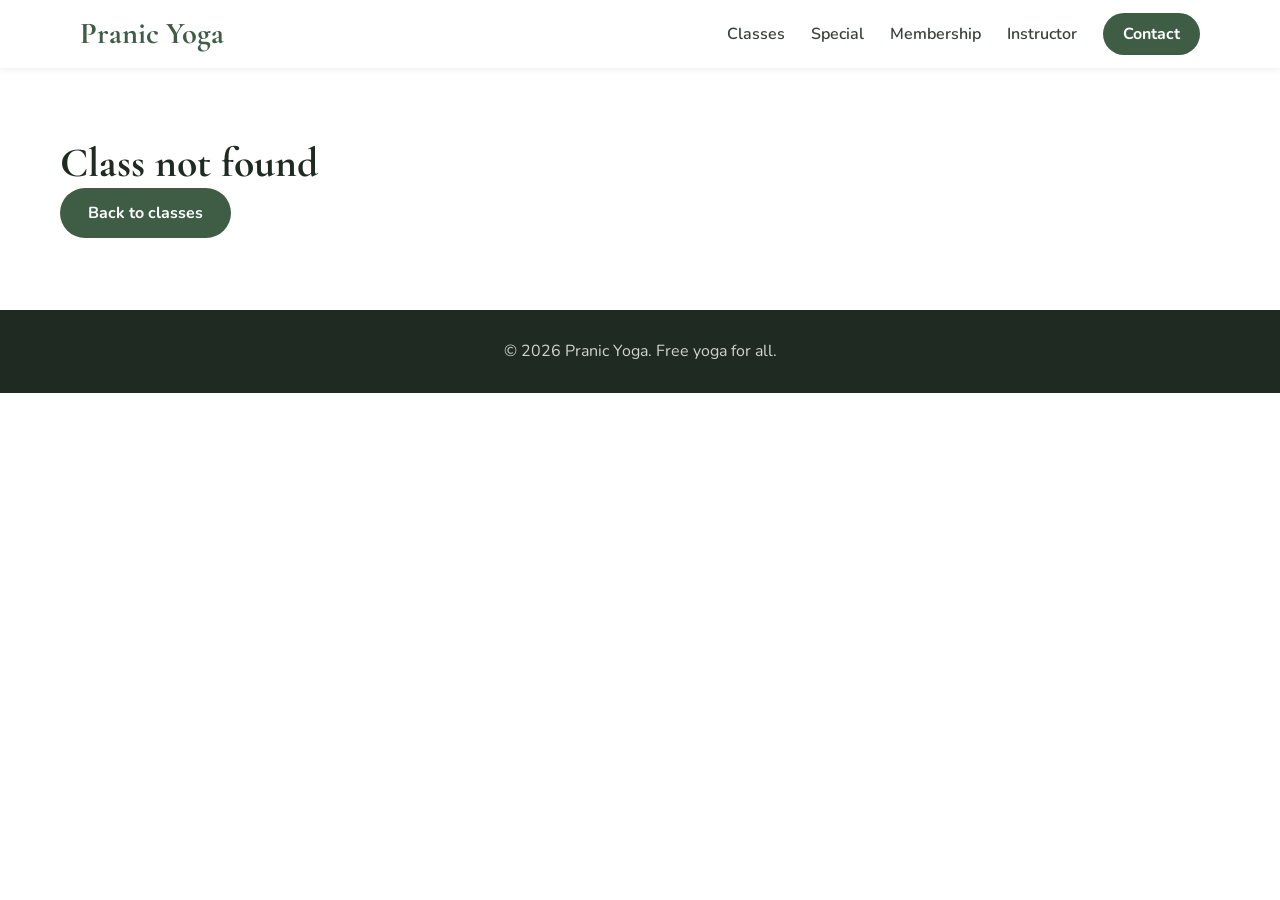
==== class.html @ ad9b15f6 "Add files via upload" ====
<!DOCTYPE html>
<html lang="en">
<head>
<meta charset="UTF-8">
<meta name="viewport" content="width=device-width, initial-scale=1">
<title>Class | Pranic Yoga</title>
<link href="https://fonts.googleapis.com/css2?family=Cormorant+Garamond:wght@600;700&family=Nunito:wght@400;600;700&display=swap" rel="stylesheet">
<link rel="stylesheet" href="style.css">
</head>
<body>
<header id="site-header"></header>
<main id="class-page"></main>
<footer id="site-footer"></footer>
<script src="data.js"></script>
<script src="app.js"></script>
<script>renderClass();</script>
</body>
</html>
---- style.css ----
/* ===== THEME: change colours/fonts here ===== */
:root{--green:#3f5d45;--dark:#1f2a22;--sand:#f6f1e7;--gold:#c58b2a;--text:#3a413c;--white:#fff;
--head:'Cormorant Garamond',Georgia,serif;--body:'Nunito',system-ui,sans-serif}
*{box-sizing:border-box;margin:0}
html{scroll-behavior:smooth;scroll-padding-top:72px}
body{font-family:var(--body);color:var(--text);line-height:1.65;background:var(--white)}
h1,h2,h3,.logo,.price{font-family:var(--head);color:var(--dark);line-height:1.15}
h1{font-size:clamp(2.2rem,6vw,3.8rem)}h2{font-size:clamp(1.9rem,4vw,2.6rem)}h3{font-size:1.45rem;margin:.6rem 0 .3rem}
a{color:inherit;text-decoration:none}img{max-width:100%;display:block}
:focus-visible{outline:3px solid var(--gold);outline-offset:2px}
.wrap{max-width:1160px;margin:auto;padding:0 20px}
.section{padding:72px 0}.alt{background:var(--sand)}
.section>.wrap>h2,.sub{text-align:center}.sub{margin:.5rem auto 2.2rem;max-width:560px}
.btn{display:inline-block;background:var(--green);color:#fff;padding:12px 28px;border-radius:40px;font-weight:700;border:0;cursor:pointer;font:inherit;font-weight:700;transition:background .2s}
.btn:hover{background:var(--gold)}.btn.sm{padding:8px 20px}.btn.block{display:block;text-align:center}
.link{color:var(--green);font-weight:700}

/* HEADER */
#site-header{position:sticky;top:0;z-index:20;background:rgba(255,255,255,.96);box-shadow:0 1px 8px rgba(0,0,0,.08)}
.bar{display:flex;align-items:center;justify-content:space-between;height:68px}
.logo{font-size:1.9rem;font-weight:700;color:var(--green)}
nav{display:flex;gap:26px;align-items:center;font-weight:600}nav a:hover{color:var(--gold)}
.burger{display:none;background:none;border:0;font-size:1.8rem;cursor:pointer}

/* HERO – image 1920x800 */
#hero{min-height:70vh;display:flex;align-items:center;color:#fff;background:linear-gradient(120deg,#3f5d45,#1f2a22) center/cover}
#hero .wrap{max-width:1160px;width:100%}
#hero::before{content:"";position:absolute}
#hero h1{color:#fff;max-width:640px;text-shadow:0 2px 12px rgba(0,0,0,.4)}
#hero p{max-width:520px;margin:1rem 0 1.8rem;font-size:1.15rem;text-shadow:0 1px 8px rgba(0,0,0,.4)}

/* CARDS */
.grid{display:grid;grid-template-columns:repeat(auto-fit,minmax(250px,1fr));gap:26px}
.card{background:#fff;border-radius:14px;overflow:hidden;box-shadow:0 4px 18px rgba(0,0,0,.08);transition:transform .2s;display:block}
.card:hover{transform:translateY(-4px)}
.thumb{position:relative;aspect-ratio:4/3;background:linear-gradient(135deg,#a9bfa4,#d9c28f)}
.thumb img{width:100%;height:100%;object-fit:cover}
.body{padding:16px 20px 22px}.meta{font-size:.9rem;color:#6d756f}
.badge{position:absolute;top:12px;right:12px;padding:4px 14px;border-radius:20px;font-weight:700;font-size:.85rem;color:#fff}
.side .badge{position:static;display:inline-block;margin-bottom:10px}
.free{background:var(--green)}.paid{background:var(--gold)}

/* MEMBERSHIP */
.plan{background:#fff;border-radius:14px;padding:32px 26px;text-align:center;border:2px solid transparent;box-shadow:0 4px 18px rgba(0,0,0,.08)}
.plan.featured{border-color:var(--gold);transform:scale(1.03)}
.price{font-size:2.6rem;color:var(--green);margin:.3rem 0 1rem}
.plan ul{list-style:none;padding:0;margin-bottom:1.5rem}.plan li{padding:8px 0;border-bottom:1px solid #eee}
.ticks{list-style:none;padding:0}.ticks li{padding:4px 0 4px 26px;position:relative}.ticks li::before{content:"✓";position:absolute;left:0;color:var(--gold);font-weight:700}

/* INSTRUCTOR / CONTACT */
.two{display:grid;grid-template-columns:1fr 1.3fr;gap:44px;align-items:center}
.portrait{aspect-ratio:7/9;border-radius:14px;overflow:hidden;background:linear-gradient(135deg,#a9bfa4,#d9c28f)}
.portrait img{width:100%;height:100%;object-fit:cover}
#contact-box{grid-template-columns:1fr 1fr;align-items:start}#contact-box p{margin:.6rem 0}
.social a{margin-right:14px;color:var(--green);font-weight:700}
form{display:grid;gap:12px}
input,textarea{width:100%;padding:13px 16px;border:1px solid #cdd3cd;border-radius:10px;font:inherit}

/* CLASS PAGE – banner 1600x600 */
.class-banner{aspect-ratio:8/3;max-height:420px;background:linear-gradient(120deg,#3f5d45,#c58b2a);overflow:hidden}
.class-banner img{width:100%;height:100%;object-fit:cover}
.detail{display:grid;grid-template-columns:2fr 1fr;gap:40px;padding:40px 20px 72px}
.detail h1{margin:.6rem 0 1rem}.detail p{margin-bottom:.8rem}
.side{background:var(--sand);padding:26px;border-radius:14px;align-self:start;position:sticky;top:90px}.side p{margin-bottom:12px}

footer{background:var(--dark);color:#cfd6d0;text-align:center;padding:28px 0}

/* MOBILE */
@media(max-width:820px){
 .burger{display:block}
 nav{display:none;position:absolute;top:68px;left:0;right:0;background:#fff;flex-direction:column;padding:20px;gap:16px;box-shadow:0 8px 14px rgba(0,0,0,.1)}
 .nav-open nav{display:flex}
 .two,#contact-box,.detail{grid-template-columns:1fr}
 .portrait{max-width:340px;margin:auto}
 .plan.featured{transform:none}.section{padding:52px 0}
 #hero{min-height:60vh;text-align:left}.side{position:static}
}
@media(prefers-reduced-motion:reduce){*{transition:none!important;scroll-behavior:auto!important}}
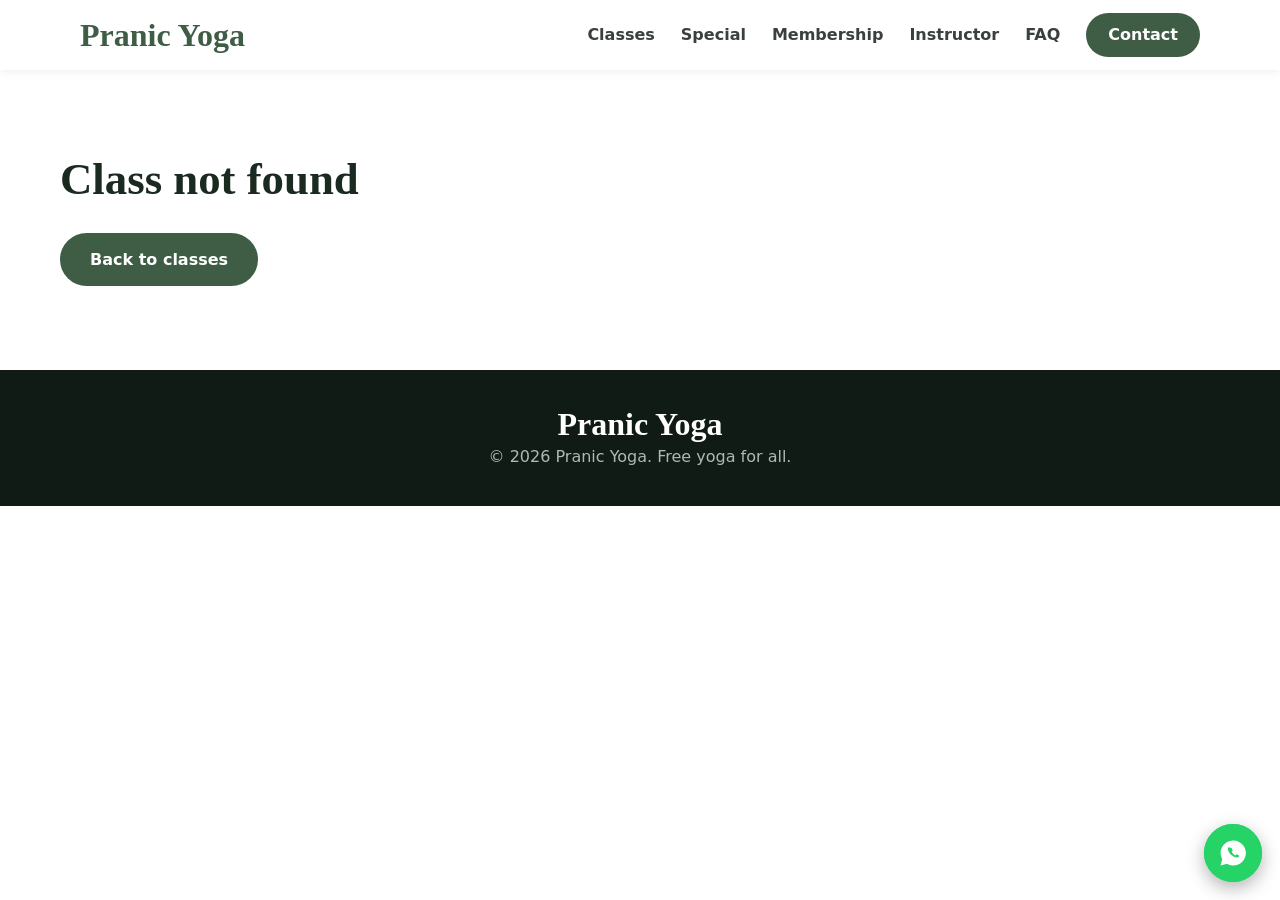
==== commit b98203e7: "Update class.html" ====
--- a/class.html
+++ b/class.html
@@ -4,7 +4,7 @@
 <meta charset="UTF-8">
 <meta name="viewport" content="width=device-width, initial-scale=1">
 <title>Class | Pranic Yoga</title>
-<link href="https://fonts.googleapis.com/css2?family=Cormorant+Garamond:wght@600;700&family=Nunito:wght@400;600;700&display=swap" rel="stylesheet">
+<link href="https://fonts.googleapis.com/css2?family=Outfit:wght@300;400;500;600;700&display=swap" rel="stylesheet">
 <link rel="stylesheet" href="style.css">
 </head>
 <body>
--- a/style.css
+++ b/style.css
@@ -1,78 +1,183 @@
 /* ===== THEME: change colours/fonts here ===== */
-:root{--green:#3f5d45;--dark:#1f2a22;--sand:#f6f1e7;--gold:#c58b2a;--text:#3a413c;--white:#fff;
+:root{--green:#3f5d45;--dark:#1b2a21;--sand:#f6f1e7;--gold:#c58b2a;--text:#3a413c;--white:#fff;
 --head:'Cormorant Garamond',Georgia,serif;--body:'Nunito',system-ui,sans-serif}
 *{box-sizing:border-box;margin:0}
-html{scroll-behavior:smooth;scroll-padding-top:72px}
-body{font-family:var(--body);color:var(--text);line-height:1.65;background:var(--white)}
+html{scroll-behavior:smooth;scroll-padding-top:76px}
+body{font-family:var(--body);color:var(--text);line-height:1.7;background:#fff;overflow-x:hidden}
 h1,h2,h3,.logo,.price{font-family:var(--head);color:var(--dark);line-height:1.15}
-h1{font-size:clamp(2.2rem,6vw,3.8rem)}h2{font-size:clamp(1.9rem,4vw,2.6rem)}h3{font-size:1.45rem;margin:.6rem 0 .3rem}
+h1{font-size:clamp(2.4rem,6vw,4rem)}h2{font-size:clamp(2rem,4vw,2.8rem)}h3{font-size:1.5rem;margin:.5rem 0 .3rem}
 a{color:inherit;text-decoration:none}img{max-width:100%;display:block}
 :focus-visible{outline:3px solid var(--gold);outline-offset:2px}
-.wrap{max-width:1160px;margin:auto;padding:0 20px}
-.section{padding:72px 0}.alt{background:var(--sand)}
-.section>.wrap>h2,.sub{text-align:center}.sub{margin:.5rem auto 2.2rem;max-width:560px}
-.btn{display:inline-block;background:var(--green);color:#fff;padding:12px 28px;border-radius:40px;font-weight:700;border:0;cursor:pointer;font:inherit;font-weight:700;transition:background .2s}
-.btn:hover{background:var(--gold)}.btn.sm{padding:8px 20px}.btn.block{display:block;text-align:center}
+.wrap{max-width:1160px;margin:auto;padding:0 20px}.narrow{max-width:800px}
+.section{padding:84px 0}.alt{background:var(--sand)}.dark{background:var(--dark);color:#d5ddd6}
+.head{text-align:center;max-width:600px;margin:0 auto 44px}
+.head h2::after{content:"";display:block;width:56px;height:3px;background:var(--gold);margin:14px auto 0;border-radius:3px}
+.head p{margin-top:12px}
+.btn{display:inline-block;background:var(--green);color:#fff;padding:13px 30px;border-radius:40px;border:0;cursor:pointer;font:inherit;font-weight:700;transition:background .2s,transform .2s}
+.btn:hover{background:var(--gold);transform:translateY(-2px)}.btn.sm{padding:8px 22px}.btn.block{display:block;text-align:center}
+.btn.gold{background:var(--gold)}.btn.gold:hover{background:#a8741f}
+.btn.ghost{background:transparent;border:2px solid rgba(255,255,255,.6)}.btn.ghost:hover{background:#fff;color:var(--dark)}
 .link{color:var(--green);font-weight:700}
 
 /* HEADER */
-#site-header{position:sticky;top:0;z-index:20;background:rgba(255,255,255,.96);box-shadow:0 1px 8px rgba(0,0,0,.08)}
-.bar{display:flex;align-items:center;justify-content:space-between;height:68px}
-.logo{font-size:1.9rem;font-weight:700;color:var(--green)}
+#site-header{position:sticky;top:0;z-index:30;background:#fff;box-shadow:0 1px 10px rgba(0,0,0,.08)}
+.bar{display:flex;align-items:center;justify-content:space-between;height:70px}
+.logo{font-size:2rem;font-weight:700;color:var(--green)}
 nav{display:flex;gap:26px;align-items:center;font-weight:600}nav a:hover{color:var(--gold)}
-.burger{display:none;background:none;border:0;font-size:1.8rem;cursor:pointer}
+.burger{display:none;background:none;border:0;font-size:1.9rem;cursor:pointer}
 
-/* HERO – image 1920x800 */
-#hero{min-height:70vh;display:flex;align-items:center;color:#fff;background:linear-gradient(120deg,#3f5d45,#1f2a22) center/cover}
-#hero .wrap{max-width:1160px;width:100%}
-#hero::before{content:"";position:absolute}
-#hero h1{color:#fff;max-width:640px;text-shadow:0 2px 12px rgba(0,0,0,.4)}
-#hero p{max-width:520px;margin:1rem 0 1.8rem;font-size:1.15rem;text-shadow:0 1px 8px rgba(0,0,0,.4)}
+/* HERO (image optional: 640x780) */
+#hero{position:relative;overflow:hidden;color:#fff;padding:70px 0 90px;
+background:radial-gradient(circle at 85% 20%,rgba(197,139,42,.35),transparent 45%),radial-gradient(circle at 10% 90%,rgba(120,170,130,.25),transparent 40%),linear-gradient(135deg,#1b2a21,#3f5d45)}
+.hero-grid{display:grid;grid-template-columns:1.1fr .9fr;gap:40px;align-items:center}
+#hero h1{color:#fff}
+.hero-text>p{font-size:1.2rem;margin:1.2rem 0 2rem;max-width:520px;color:#e4ebe5}
+.cta{display:flex;gap:14px;flex-wrap:wrap}
+.points{list-style:none;padding:0;display:flex;gap:10px 22px;flex-wrap:wrap;margin-top:2.2rem;font-weight:600;color:#e4ebe5}
+.points li::before{content:"✓ ";color:var(--gold)}
+.hero-art{position:relative;max-width:420px;margin-left:auto;width:100%}
+.arch{aspect-ratio:640/780;border-radius:999px 999px 24px 24px;overflow:hidden;border:6px solid rgba(255,255,255,.25);background:linear-gradient(160deg,#d9c28f,#7fa086);position:relative;z-index:1}
+.arch img{width:100%;height:100%;object-fit:cover}
+.ring{position:absolute;inset:-18px -18px auto auto;width:70%;aspect-ratio:1;border:2px dashed var(--gold);border-radius:50%;opacity:.7}
 
 /* CARDS */
-.grid{display:grid;grid-template-columns:repeat(auto-fit,minmax(250px,1fr));gap:26px}
-.card{background:#fff;border-radius:14px;overflow:hidden;box-shadow:0 4px 18px rgba(0,0,0,.08);transition:transform .2s;display:block}
-.card:hover{transform:translateY(-4px)}
-.thumb{position:relative;aspect-ratio:4/3;background:linear-gradient(135deg,#a9bfa4,#d9c28f)}
+.grid{display:grid;grid-template-columns:repeat(auto-fill,minmax(260px,1fr));gap:28px}
+#plan-grid{grid-template-columns:repeat(auto-fit,minmax(260px,1fr))}
+.card{background:#fff;border-radius:16px;overflow:hidden;box-shadow:0 6px 24px rgba(31,42,34,.1);transition:transform .25s,box-shadow .25s;display:flex;flex-direction:column}
+.card:hover{transform:translateY(-5px);box-shadow:0 12px 30px rgba(31,42,34,.16)}
+.thumb{position:relative;aspect-ratio:4/3;background:linear-gradient(135deg,#a9bfa4,#d9c28f);overflow:hidden}
 .thumb img{width:100%;height:100%;object-fit:cover}
-.body{padding:16px 20px 22px}.meta{font-size:.9rem;color:#6d756f}
-.badge{position:absolute;top:12px;right:12px;padding:4px 14px;border-radius:20px;font-weight:700;font-size:.85rem;color:#fff}
-.side .badge{position:static;display:inline-block;margin-bottom:10px}
+.body{padding:18px 22px 20px;display:flex;flex-direction:column;flex:1}
+.when{font-size:.85rem;font-weight:700;color:var(--gold)}.body h3{margin:.2rem 0 .4rem}.body p:not(.when){font-size:.97rem}
+.foot{display:flex;justify-content:space-between;gap:10px;margin-top:auto;padding-top:14px;border-top:1px solid #eee;font-size:.88rem;color:#6d756f}
+.badge{position:absolute;top:12px;left:12px;padding:5px 16px;border-radius:20px;font-weight:700;font-size:.85rem;color:#fff;box-shadow:0 2px 8px rgba(0,0,0,.2)}
+.side .badge{position:static;display:inline-block;margin-bottom:6px}
 .free{background:var(--green)}.paid{background:var(--gold)}
 
 /* MEMBERSHIP */
-.plan{background:#fff;border-radius:14px;padding:32px 26px;text-align:center;border:2px solid transparent;box-shadow:0 4px 18px rgba(0,0,0,.08)}
-.plan.featured{border-color:var(--gold);transform:scale(1.03)}
-.price{font-size:2.6rem;color:var(--green);margin:.3rem 0 1rem}
-.plan ul{list-style:none;padding:0;margin-bottom:1.5rem}.plan li{padding:8px 0;border-bottom:1px solid #eee}
-.ticks{list-style:none;padding:0}.ticks li{padding:4px 0 4px 26px;position:relative}.ticks li::before{content:"✓";position:absolute;left:0;color:var(--gold);font-weight:700}
+.plan{position:relative;background:#fff;border-radius:16px;padding:36px 28px;text-align:center;border:2px solid transparent;box-shadow:0 6px 24px rgba(31,42,34,.1)}
+.plan.featured{border-color:var(--gold);transform:scale(1.04)}
+.tag{position:absolute;top:-13px;left:50%;transform:translateX(-50%);background:var(--gold);color:#fff;font-size:.8rem;font-weight:700;padding:3px 16px;border-radius:20px}
+.price{font-size:2.8rem;color:var(--green);margin:.3rem 0 1rem}
+.plan ul{list-style:none;padding:0;margin-bottom:1.6rem}.plan li{padding:9px 0;border-bottom:1px solid #eee}
+.ticks{list-style:none;padding:0}.ticks li{padding:4px 0 4px 28px;position:relative}.ticks li::before{content:"✓";position:absolute;left:0;color:var(--gold);font-weight:700}
 
-/* INSTRUCTOR / CONTACT */
+/* INSTRUCTOR */
+.inst{display:grid;grid-template-columns:.9fr 1.2fr;gap:64px;align-items:center;max-width:1000px;margin:auto}
+.portrait-wrap{position:relative;max-width:380px;width:100%;margin:auto}
+.portrait-wrap::before{content:"";position:absolute;inset:22px -22px -22px 22px;border:3px solid var(--gold);border-radius:20px}
+.portrait{position:relative;width:100%;max-width:360px;margin:0 auto;aspect-ratio:7/9;border-radius:20px;overflow:hidden;background:linear-gradient(160deg,#d9c28f,#7fa086)}
+.portrait img{width:100%;height:100%;object-fit:cover}
+.role{color:var(--gold);font-weight:700}.inst h2{color:#fff;margin:.2rem 0 1rem}.inst-text>p{margin-bottom:.8rem}
+.stats{display:grid;grid-template-columns:repeat(3,1fr);gap:14px;margin:1.8rem 0}
+.stats div{background:rgba(255,255,255,.07);border-radius:12px;padding:16px 8px;text-align:center}
+.stats b{display:block;font:700 2rem var(--head);color:var(--gold)}.stats span{font-size:.85rem}
+.chips{list-style:none;padding:0;display:flex;flex-wrap:wrap;gap:10px}
+.chips li{border:1px solid rgba(255,255,255,.3);border-radius:30px;padding:5px 16px;font-size:.9rem}
+
+/* Safety net: keeps the instructor photo a sensible size on any layout */
 .two{display:grid;grid-template-columns:1fr 1.3fr;gap:44px;align-items:center}
-.portrait{aspect-ratio:7/9;border-radius:14px;overflow:hidden;background:linear-gradient(135deg,#a9bfa4,#d9c28f)}
-.portrait img{width:100%;height:100%;object-fit:cover}
-#contact-box{grid-template-columns:1fr 1fr;align-items:start}#contact-box p{margin:.6rem 0}
-.social a{margin-right:14px;color:var(--green);font-weight:700}
-form{display:grid;gap:12px}
-input,textarea{width:100%;padding:13px 16px;border:1px solid #cdd3cd;border-radius:10px;font:inherit}
+.inst-text,.inst>div{min-width:0}
+@media(max-width:860px){.two{grid-template-columns:1fr}.portrait{max-width:280px}.inst-text{text-align:left}}
 
-/* CLASS PAGE – banner 1600x600 */
-.class-banner{aspect-ratio:8/3;max-height:420px;background:linear-gradient(120deg,#3f5d45,#c58b2a);overflow:hidden}
+/* FAQ */
+details{border-bottom:1px solid #e3e6e3;padding:18px 4px}
+summary{cursor:pointer;font:600 1.5rem var(--head);color:var(--dark);list-style:none;display:flex;justify-content:space-between;gap:16px}
+summary::-webkit-details-marker{display:none}
+summary::after{content:"+";color:var(--gold);font-size:1.8rem;line-height:1}
+details[open] summary::after{content:"–"}details p{margin-top:10px}
+
+/* CONTACT */
+#contact-box{display:grid;grid-template-columns:1fr 1.1fr;gap:48px;align-items:start;max-width:1000px;margin:auto}
+.info p{margin:1rem 0}.info b{color:var(--dark)}.social a{margin-right:18px;color:var(--green);font-weight:700}
+form{display:grid;gap:14px;background:var(--sand);padding:28px;border-radius:16px}
+input,textarea{width:100%;padding:13px 16px;border:1px solid #cdd3cd;border-radius:10px;font:inherit;background:#fff}
+
+/* CLASS PAGE (banner 1600x600) */
+.class-banner{position:relative;width:100%;height:clamp(200px,32vw,400px);background:linear-gradient(120deg,#3f5d45,#c58b2a);overflow:hidden}
 .class-banner img{width:100%;height:100%;object-fit:cover}
-.detail{display:grid;grid-template-columns:2fr 1fr;gap:40px;padding:40px 20px 72px}
-.detail h1{margin:.6rem 0 1rem}.detail p{margin-bottom:.8rem}
-.side{background:var(--sand);padding:26px;border-radius:14px;align-self:start;position:sticky;top:90px}.side p{margin-bottom:12px}
+.shade{position:absolute;inset:0;background:linear-gradient(transparent 50%,rgba(0,0,0,.25))}
+.detail{display:grid;grid-template-columns:2fr 1fr;gap:48px;padding-top:44px;padding-bottom:84px}
+.detail h1{margin:.6rem 0 1rem}.lead{font-size:1.12rem;margin-bottom:1.4rem}.main h3{margin-top:1.6rem}
+.by{display:flex;align-items:center;gap:18px;margin-top:2.4rem;padding:20px 22px;background:var(--sand);border-left:4px solid var(--gold);border-radius:14px}
+.avatar{flex:none;width:72px;height:72px;border-radius:50%;overflow:hidden;background:linear-gradient(160deg,#d9c28f,#7fa086)}
+.avatar img{width:100%;height:100%;object-fit:cover;object-position:top}
+.by span{font-size:.8rem;font-weight:700;color:var(--gold)}.by b{display:block;font:700 1.5rem var(--head);color:var(--dark);line-height:1.2}.by p{margin:2px 0 0;font-size:.95rem}
+.side{background:var(--sand);padding:28px;border-radius:16px;align-self:start;position:sticky;top:96px;margin-top:-90px;position:sticky;box-shadow:0 10px 30px rgba(0,0,0,.12)}
+.side dt{font-size:.8rem;font-weight:700;color:var(--gold);margin-top:12px}.side dd{margin:0 0 4px;color:var(--dark);font-weight:600}.side .btn{margin-top:20px}
 
-footer{background:var(--dark);color:#cfd6d0;text-align:center;padding:28px 0}
+footer{background:#111b15;color:#aeb9b0;text-align:center;padding:36px 0}footer .logo{color:#fff}
+
+/* WHATSAPP FLOAT */
+.wa{position:fixed;right:18px;bottom:18px;width:58px;height:58px;border-radius:50%;background:#25d366;display:grid;place-items:center;box-shadow:0 6px 18px rgba(0,0,0,.3);z-index:40;transition:transform .2s}
+.wa:hover{transform:scale(1.1)}
+
+.wa::after{content:"";position:absolute;inset:0;border-radius:50%;border:2px solid #25d366;animation:waPulse 2s infinite}
+@keyframes waPulse{0%{transform:scale(1);opacity:.8}100%{transform:scale(1.7);opacity:0}}
+.wa-pop{position:fixed;right:18px;bottom:88px;width:min(270px,calc(100vw - 36px));background:#fff;border-radius:16px 16px 4px 16px;padding:14px 18px;box-shadow:0 8px 28px rgba(0,0,0,.25);z-index:41;opacity:0;transform:translateY(14px) scale(.7);transform-origin:bottom right;pointer-events:none;transition:opacity .35s,transform .35s cubic-bezier(.3,1.5,.5,1)}
+.wa-pop.show{opacity:1;transform:none;pointer-events:auto}
+.wa-pop b{display:block;color:#128c7e;font-size:.9rem}.wa-pop p{display:none;font-size:.93rem;line-height:1.45;margin-top:4px;color:var(--dark)}
+.wa-pop.typed p{display:block}.wa-pop.typed .dots{display:none}
+.wa-pop .x{position:absolute;top:2px;right:8px;border:0;background:none;font-size:1.3rem;cursor:pointer;color:#888}
+.dots{display:flex;gap:5px;padding:8px 0 4px}
+.dots i{width:8px;height:8px;border-radius:50%;background:#9aa;animation:dot 1s infinite}
+.dots i:nth-child(2){animation-delay:.15s}.dots i:nth-child(3){animation-delay:.3s}
+@keyframes dot{0%,60%,100%{transform:translateY(0)}30%{transform:translateY(-6px)}}
+
+/* FORM MODAL */
+.modal{position:fixed;inset:0;background:rgba(15,25,19,.65);display:none;align-items:center;justify-content:center;padding:16px;z-index:60}
+.modal.open{display:flex}body.lock{overflow:hidden}
+.modal .box{position:relative;background:#fff;border-radius:18px;width:100%;max-width:480px;max-height:92vh;overflow:auto;padding:30px 26px}
+.modal .x{position:absolute;top:10px;right:14px;border:0;background:none;font-size:1.8rem;cursor:pointer;color:#777}
+.modal h3{margin-top:0}.modal form{padding:0;background:none;margin-top:14px}.modal .meta{color:var(--gold);font-weight:700}
+select{width:100%;padding:13px 16px;border:1px solid #cdd3cd;border-radius:10px;font:inherit;background:#fff}
+.pay{background:var(--sand);border-radius:12px;padding:16px;text-align:center}.pay p{margin:4px 0}.hint{font-size:.85rem;color:#6d756f}
+.hp{position:absolute!important;left:-9999px;width:1px;height:1px;opacity:0}
+
+/* CONTACT CARD */
+#contact-box{display:grid;grid-template-columns:.85fr 1.15fr;gap:0;max-width:1000px;margin:auto;border-radius:22px;overflow:hidden;box-shadow:0 14px 40px rgba(31,42,34,.14);align-items:stretch}
+.info{background:linear-gradient(160deg,#1b2a21,#3f5d45);color:#dfe8e0;padding:44px 38px}
+.info h3{color:#fff;font-size:2.2rem;margin:0 0 6px}.info .lead{margin:0 0 10px;color:#c9d6cb}
+.info .row{margin-top:22px;font-size:1.05rem}.info .row span{display:block;font-size:.75rem;letter-spacing:.1em;text-transform:uppercase;color:var(--gold);font-weight:700;margin-bottom:2px}
+.info a{color:#fff}.info .wabtn{display:inline-block;margin-top:30px;color:#fff}
+.info .social{display:flex;gap:10px;flex-wrap:wrap;margin-top:26px}
+.info .social a{margin:0;padding:6px 16px;border:1px solid rgba(255,255,255,.35);border-radius:30px;font-size:.9rem;font-weight:600;color:#fff}.info .social a:hover{background:var(--gold);border-color:var(--gold)}
+.cform{background:#fff;border-radius:0;padding:44px 40px;display:grid;grid-template-columns:1fr 1fr;gap:18px;align-content:start}
+.cform h3{grid-column:1/-1;margin:0 0 4px;font-size:1.9rem}
+.cform label{display:block;font-weight:700;font-size:.9rem;color:var(--dark)}.cform label em{color:#b3261e;font-style:normal}
+.cform input,.cform textarea{margin-top:6px;font-weight:400;background:#faf8f3}
+.cform .full,.cform .btn,.cform .fmsg{grid-column:1/-1}.cform .btn{justify-self:start;padding:13px 40px}
+#contact-box .thanks{border-radius:0;max-width:none;display:grid;align-content:center}
+@media(max-width:860px){.info,.cform{padding:30px 22px}.cform{grid-template-columns:1fr}.cform .btn{justify-self:stretch}}
+
+/* FORMS */
+.rform{display:grid;grid-template-columns:1fr 1fr;gap:16px 18px;max-width:860px;margin:auto;background:var(--sand);padding:30px;border-radius:16px}
+.rform label{display:block;font-weight:700;font-size:.9rem;color:var(--dark)}.rform label em{color:#b3261e;font-style:normal}
+.rform input,.rform select,.rform textarea{margin-top:6px;font-weight:400}
+.rform .full,.rform .btn,.fmsg,.pay{grid-column:1/-1}
+.rform [hidden]{display:none!important}
+.rform .fs{grid-column:1/-1;font:700 1.4rem var(--head);color:var(--green);margin:6px 0 -2px;padding-bottom:6px;border-bottom:1px solid #dcd5c4}
+.rform.one{grid-template-columns:1fr;max-width:none;padding:26px}
+select{width:100%;padding:13px 16px;border:1px solid #cdd3cd;border-radius:10px;font:inherit;background:#fff}
+.fmsg{font-weight:700;margin:0}.fmsg.err{color:#b3261e}
+.thanks{text-align:center;padding:44px 22px;background:var(--sand);border-radius:16px;max-width:860px;margin:auto}.thanks h3{font-size:2.2rem;color:var(--green)}
+.rform .pay{background:#fff;border:2px dashed var(--gold);text-align:left}.pay .small{margin:12px 0 0;font-size:.92rem}
+dialog{border:0;border-radius:18px;padding:0;width:min(780px,calc(100vw - 24px));max-height:92vh;overflow:auto}
+dialog::backdrop{background:rgba(10,20,14,.7)}
+.dh{display:flex;justify-content:space-between;align-items:center;padding:16px 26px;background:var(--dark);position:sticky;top:0;z-index:1}
+.dh h3{color:#fff;margin:0}.dh button{background:none;border:0;color:#fff;font-size:2rem;cursor:pointer;line-height:1}
+dialog .rform{max-width:none;border-radius:0}.reg{padding-bottom:84px}
+@media(max-width:700px){.rform{grid-template-columns:1fr;padding:22px 18px}}
 
 /* MOBILE */
-@media(max-width:820px){
+@media(max-width:860px){
  .burger{display:block}
- nav{display:none;position:absolute;top:68px;left:0;right:0;background:#fff;flex-direction:column;padding:20px;gap:16px;box-shadow:0 8px 14px rgba(0,0,0,.1)}
+ nav{display:none;position:absolute;top:70px;left:0;right:0;background:#fff;flex-direction:column;padding:20px;gap:16px;box-shadow:0 8px 14px rgba(0,0,0,.1)}
  .nav-open nav{display:flex}
- .two,#contact-box,.detail{grid-template-columns:1fr}
- .portrait{max-width:340px;margin:auto}
- .plan.featured{transform:none}.section{padding:52px 0}
- #hero{min-height:60vh;text-align:left}.side{position:static}
+ .hero-grid,.inst,#contact-box,.detail{grid-template-columns:1fr}
+ #hero{padding:44px 0 64px}.hero-art{margin:10px auto 0;max-width:300px}
+ .inst{gap:44px}.portrait-wrap{max-width:290px}.portrait-wrap::before{inset:14px -12px -14px 12px}
+ .plan.featured{transform:none}.section{padding:56px 0}
+ .side{position:static;margin-top:0}.detail{gap:28px}
 }
-@media(prefers-reduced-motion:reduce){*{transition:none!important;scroll-behavior:auto!important}}
+@media(prefers-reduced-motion:reduce){.wa::after,.dots i{animation:none}*{transition:none!important;scroll-behavior:auto!important}}
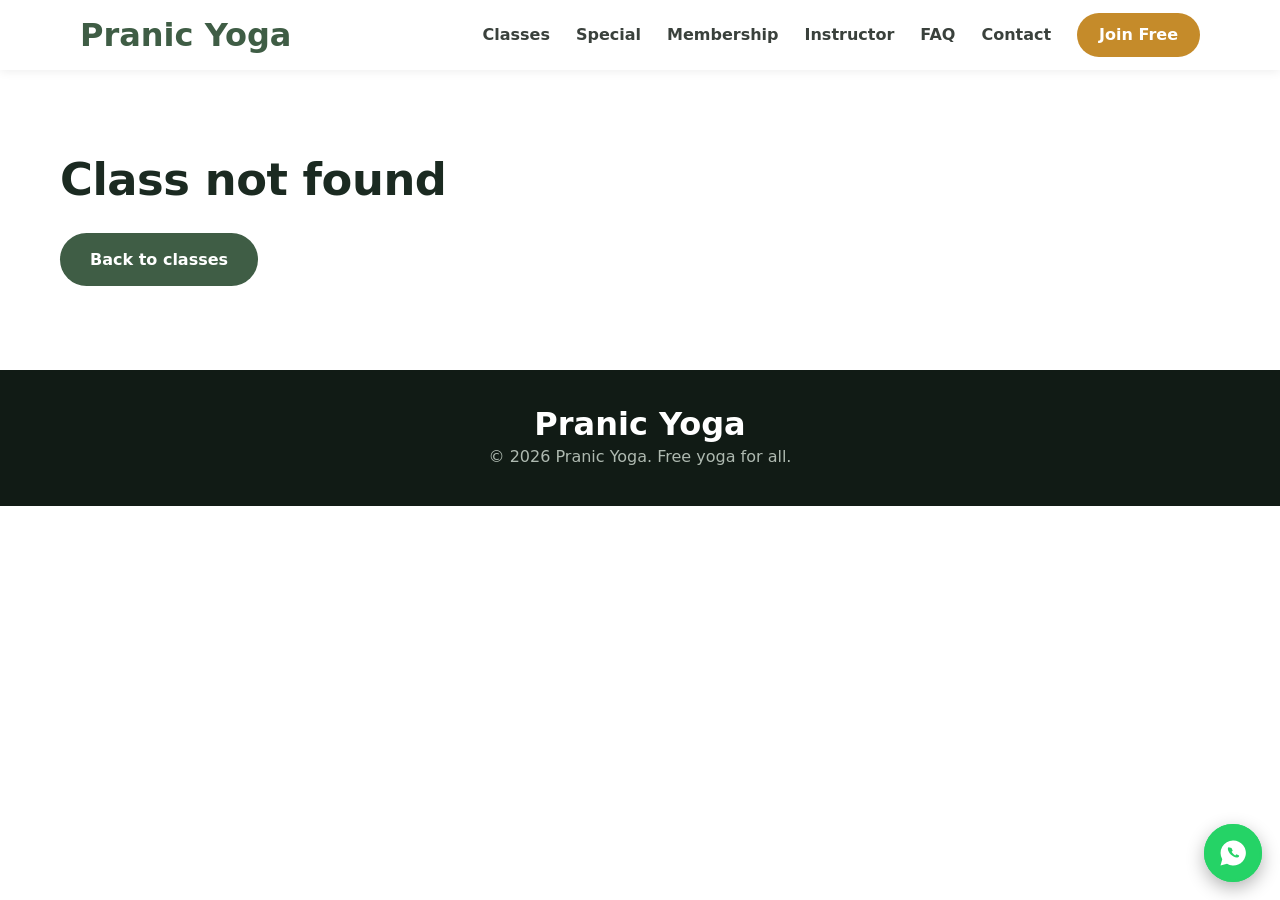
==== commit 2d1858e9: "Update class.html" ====
--- a/class.html
+++ b/class.html
@@ -5,6 +5,9 @@
 <meta name="viewport" content="width=device-width, initial-scale=1">
 <title>Class | Pranic Yoga</title>
 <link href="https://fonts.googleapis.com/css2?family=Outfit:wght@300;400;500;600;700&display=swap" rel="stylesheet">
+<link rel="icon" type="image/png" sizes="32x32" href="images/favicon-32.png">
+<link rel="icon" type="image/png" sizes="192x192" href="images/favicon-192.png">
+<link rel="apple-touch-icon" href="images/apple-touch-icon.png">
 <link rel="stylesheet" href="style.css">
 </head>
 <body>
--- a/style.css
+++ b/style.css
@@ -1,6 +1,6 @@
 /* ===== THEME: change colours/fonts here ===== */
 :root{--green:#3f5d45;--dark:#1b2a21;--sand:#f6f1e7;--gold:#c58b2a;--text:#3a413c;--white:#fff;
---head:'Cormorant Garamond',Georgia,serif;--body:'Nunito',system-ui,sans-serif}
+--head:'Outfit',system-ui,sans-serif;--body:'Outfit',system-ui,sans-serif}
 *{box-sizing:border-box;margin:0}
 html{scroll-behavior:smooth;scroll-padding-top:76px}
 body{font-family:var(--body);color:var(--text);line-height:1.7;background:#fff;overflow-x:hidden}
@@ -27,7 +27,7 @@
 .burger{display:none;background:none;border:0;font-size:1.9rem;cursor:pointer}
 
 /* HERO (image optional: 640x780) */
-#hero{position:relative;overflow:hidden;color:#fff;padding:70px 0 90px;
+#hero{position:relative;overflow:hidden;color:#fff;padding:70px 0 130px;
 background:radial-gradient(circle at 85% 20%,rgba(197,139,42,.35),transparent 45%),radial-gradient(circle at 10% 90%,rgba(120,170,130,.25),transparent 40%),linear-gradient(135deg,#1b2a21,#3f5d45)}
 .hero-grid{display:grid;grid-template-columns:1.1fr .9fr;gap:40px;align-items:center}
 #hero h1{color:#fff}
@@ -133,6 +133,41 @@
 select{width:100%;padding:13px 16px;border:1px solid #cdd3cd;border-radius:10px;font:inherit;background:#fff}
 .pay{background:var(--sand);border-radius:12px;padding:16px;text-align:center}.pay p{margin:4px 0}.hint{font-size:.85rem;color:#6d756f}
 .hp{position:absolute!important;left:-9999px;width:1px;height:1px;opacity:0}
+
+/* HOME: NEXT CLASS STRIP, GAIN, WHY, TESTIMONIALS, CTA */
+h1,h2{letter-spacing:-.01em}
+.next{max-width:1000px;margin:-62px auto 0;position:relative;z-index:3;background:#fff;border-radius:20px;box-shadow:0 16px 44px rgba(31,42,34,.22);display:flex;align-items:center;gap:20px;flex-wrap:wrap;padding:20px 28px}
+.next[hidden]{display:none}
+.nx-top{display:flex;align-items:center;gap:12px;flex-wrap:wrap;margin-bottom:4px}.nx-act .btn{white-space:nowrap}
+.nx-label{font-size:.75rem;letter-spacing:.1em;text-transform:uppercase;color:var(--gold);font-weight:700}
+.nx-main{flex:1;min-width:230px}.nx-main h3{margin:2px 0 4px;font-size:1.5rem}.nx-main p{margin:0;color:#6d756f;font-size:.95rem}
+.pill{display:inline-block;padding:5px 16px;border-radius:20px;color:#fff;font-weight:700;font-size:.85rem;margin:0}
+.grid3{display:grid;grid-template-columns:repeat(auto-fit,minmax(270px,1fr));gap:30px}
+.gcard{background:#fff;border-radius:28px;padding:10px 10px 30px;text-align:center;box-shadow:0 8px 30px rgba(31,42,34,.1)}
+.gimg{aspect-ratio:900/620;border-radius:22px 22px 110px 22px;overflow:hidden;background:linear-gradient(135deg,#a9cdb6,#3f8f6b)}
+.gcard:nth-child(2) .gimg{background:linear-gradient(135deg,#ecd9a8,#c58b2a)}
+.gcard:nth-child(3) .gimg{background:linear-gradient(135deg,#f7b79c,#e9805f)}
+.gimg img{width:100%;height:100%;object-fit:cover}
+.gcard h3{font:600 1.15rem var(--head);text-transform:uppercase;color:var(--green);margin:26px 16px 10px}.gcard p{padding:0 22px;margin:0}
+.why{display:grid;grid-template-columns:1fr 1fr;gap:48px;align-items:center}
+.why-l{text-align:center}.why-l p{margin:14px auto 24px;max-width:480px}
+.why-img{aspect-ratio:8/7;max-width:480px;margin:0 auto 30px;border-radius:30px;background:linear-gradient(160deg,#f6e3c1,#e2c38a);overflow:hidden}
+.why-img img{width:100%;height:100%;object-fit:contain}
+.why-r{display:grid;gap:18px}
+.wcard{background:#fff;border-radius:20px;padding:22px 26px;box-shadow:0 4px 18px rgba(31,42,34,.08)}
+.wcard svg{width:30px;height:30px;stroke:var(--green);fill:none;stroke-width:2;stroke-linecap:round;stroke-linejoin:round}
+.wcard h3{font:600 1.25rem var(--head);margin:10px 0 6px}.wcard p{margin:0}
+.btn.big{padding:16px 42px;font-size:1.05rem;box-shadow:0 8px 22px rgba(197,139,42,.45);animation:glow 2.4s infinite}
+@keyframes glow{0%,100%{box-shadow:0 8px 22px rgba(197,139,42,.45)}50%{box-shadow:0 8px 34px rgba(197,139,42,.85)}}
+.note{font-size:.85rem;font-style:italic;color:#7b837d;max-width:760px;margin:12px auto 0}.sub2{font:600 1.3rem var(--head);color:var(--green);margin-top:10px}
+.tcard{background:#fff;border-radius:28px;padding:30px 24px 0;text-align:center;box-shadow:0 8px 30px rgba(31,42,34,.1);margin-bottom:34px;display:flex;flex-direction:column}
+.av{width:110px;height:110px;border-radius:50%;margin:0 auto 18px;overflow:hidden;background:linear-gradient(135deg,#a9bfa4,#d9c28f)}.av img{width:100%;height:100%;object-fit:cover}
+.tcard h3{font:600 1.15rem var(--head);text-transform:uppercase;margin:0}.tsub{font-size:.85rem;color:var(--gold);font-weight:700;margin:4px 0 14px}
+.tcard p{margin:0}.q{width:64px;height:64px;border-radius:50%;background:#f4f1ea;color:var(--gold);font:700 3.4rem/1.25 Georgia,serif;margin:22px auto -32px}
+.cta-band{background:linear-gradient(135deg,#c58b2a,#9c6a1a);color:#fff;text-align:center}.cta-band h2{color:#fff}.cta-band p{max-width:560px;margin:14px auto 28px;font-size:1.1rem}
+.cta-band .btn{background:var(--dark)}.cta-band .btn:hover{background:#fff;color:var(--dark)}.cta-band .btn.ghost{background:transparent}.cta-band .btns{display:flex;gap:14px;justify-content:center;flex-wrap:wrap}
+@media(max-width:860px){.why{grid-template-columns:1fr}.next{margin-top:-52px;padding:22px 20px;gap:16px}.nx-main{min-width:0;flex:1 1 100%}.nx-main h3{font-size:1.3rem}.nx-act{width:100%}.nx-act .btn{display:block;text-align:center;width:100%}}
+@media(prefers-reduced-motion:reduce){.btn.big{animation:none}}
 
 /* CONTACT CARD */
 #contact-box{display:grid;grid-template-columns:.85fr 1.15fr;gap:0;max-width:1000px;margin:auto;border-radius:22px;overflow:hidden;box-shadow:0 14px 40px rgba(31,42,34,.14);align-items:stretch}
@@ -175,7 +210,7 @@
  nav{display:none;position:absolute;top:70px;left:0;right:0;background:#fff;flex-direction:column;padding:20px;gap:16px;box-shadow:0 8px 14px rgba(0,0,0,.1)}
  .nav-open nav{display:flex}
  .hero-grid,.inst,#contact-box,.detail{grid-template-columns:1fr}
- #hero{padding:44px 0 64px}.hero-art{margin:10px auto 0;max-width:300px}
+ #hero{padding:44px 0 100px}.hero-art{margin:10px auto 0;max-width:300px}
  .inst{gap:44px}.portrait-wrap{max-width:290px}.portrait-wrap::before{inset:14px -12px -14px 12px}
  .plan.featured{transform:none}.section{padding:56px 0}
  .side{position:static;margin-top:0}.detail{gap:28px}
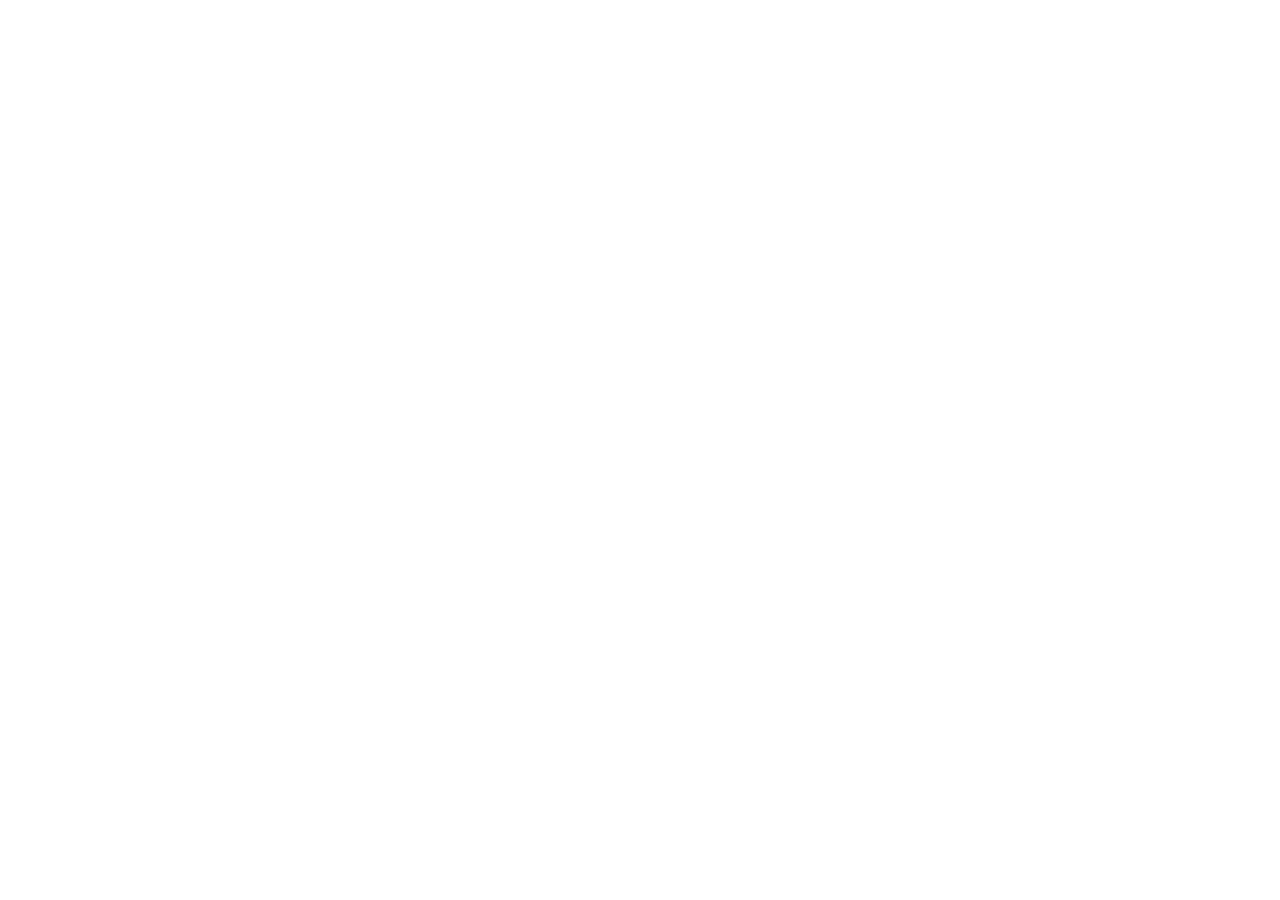
==== commit ce6e1f6d: "Rename class (2).html to class.html" ====
--- a/class.html
+++ b/class.html
@@ -1,9 +1,12 @@
 <!DOCTYPE html>
-<html lang="en">
+<html lang="en-IN">
 <head>
 <meta charset="UTF-8">
 <meta name="viewport" content="width=device-width, initial-scale=1">
-<title>Class | Pranic Yoga</title>
+<title>Online Yoga Class | Pranic Yoga</title>
+<meta name="description" content="Online yoga, pranayama and meditation class by Pranic Yoga. See the level, schedule and register.">
+<meta name="robots" content="index, follow, max-image-preview:large">
+<link rel="canonical" href="https://pranicyoga.github.io/Home/class.html">
 <link href="https://fonts.googleapis.com/css2?family=Outfit:wght@300;400;500;600;700&display=swap" rel="stylesheet">
 <link rel="icon" type="image/png" sizes="32x32" href="images/favicon-32.png">
 <link rel="icon" type="image/png" sizes="192x192" href="images/favicon-192.png">
